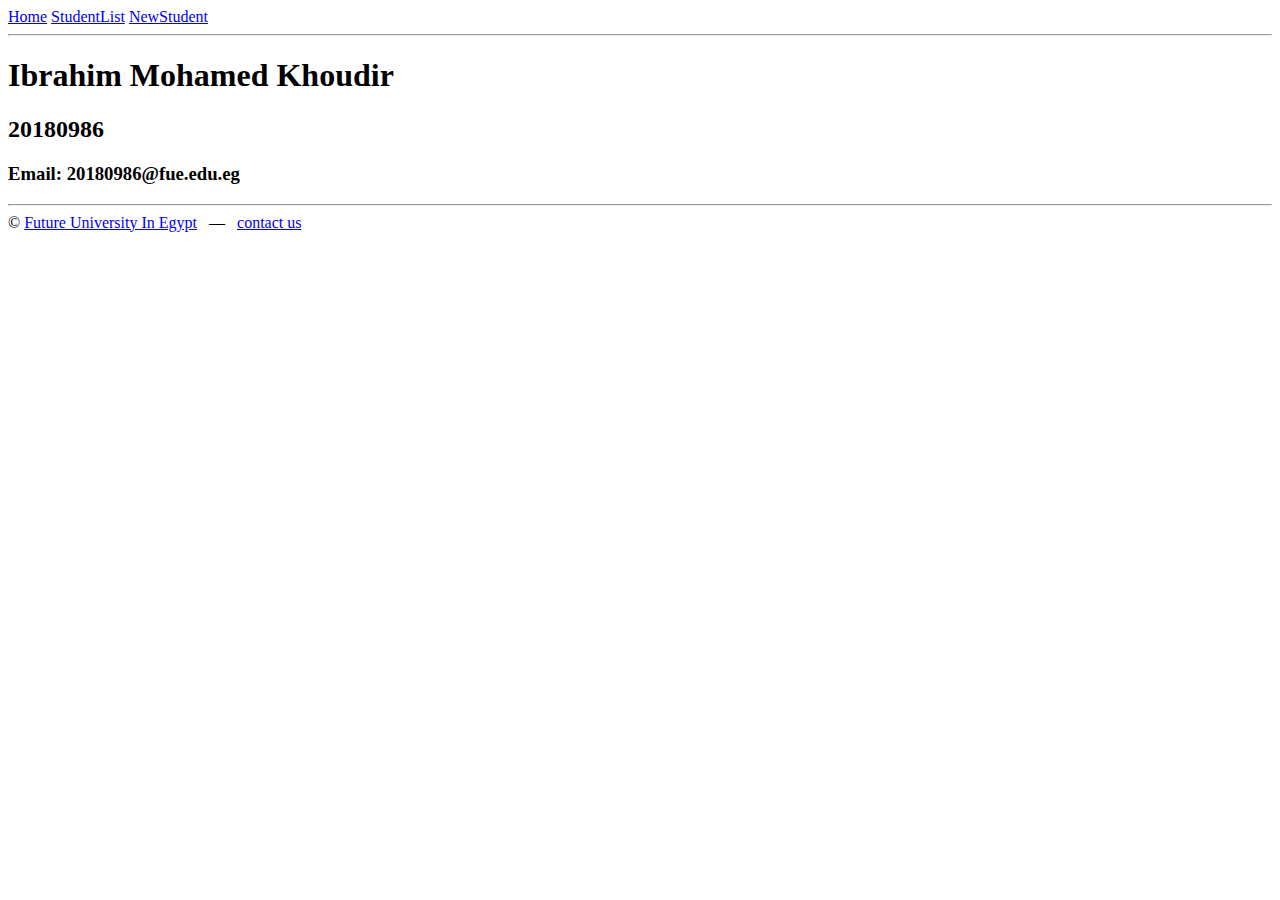
==== index.html @ 7776fe37 "Add files via upload" ====
<html>
<head>
<title>DM - Home Page</title>
</head>
<body>
    <!--Nav-->
<a href="index.html">Home</a>
<a href="StudentList.html">StudentList</a>
<a href="NewStudent.com">NewStudent</a>
    <!--%Nav-->
<hr/>
    <!--Section-->
<h1>Ibrahim Mohamed Khoudir</h1>
<h2>20180986</h2>
<h3>Email: 20180986@fue.edu.eg</h3>
<hr/>
    <!--%Section-->

    <!--Footer-->
&copy; <a href="http://fue.edu.eg" target="_blank">Future University In Egypt</a> &nbsp; &mdash; &nbsp; <a href="mailto:20180986@fue.edu.eg" target="_blank">contact us</a>
    <!--%Footer-->
</body>
</html>
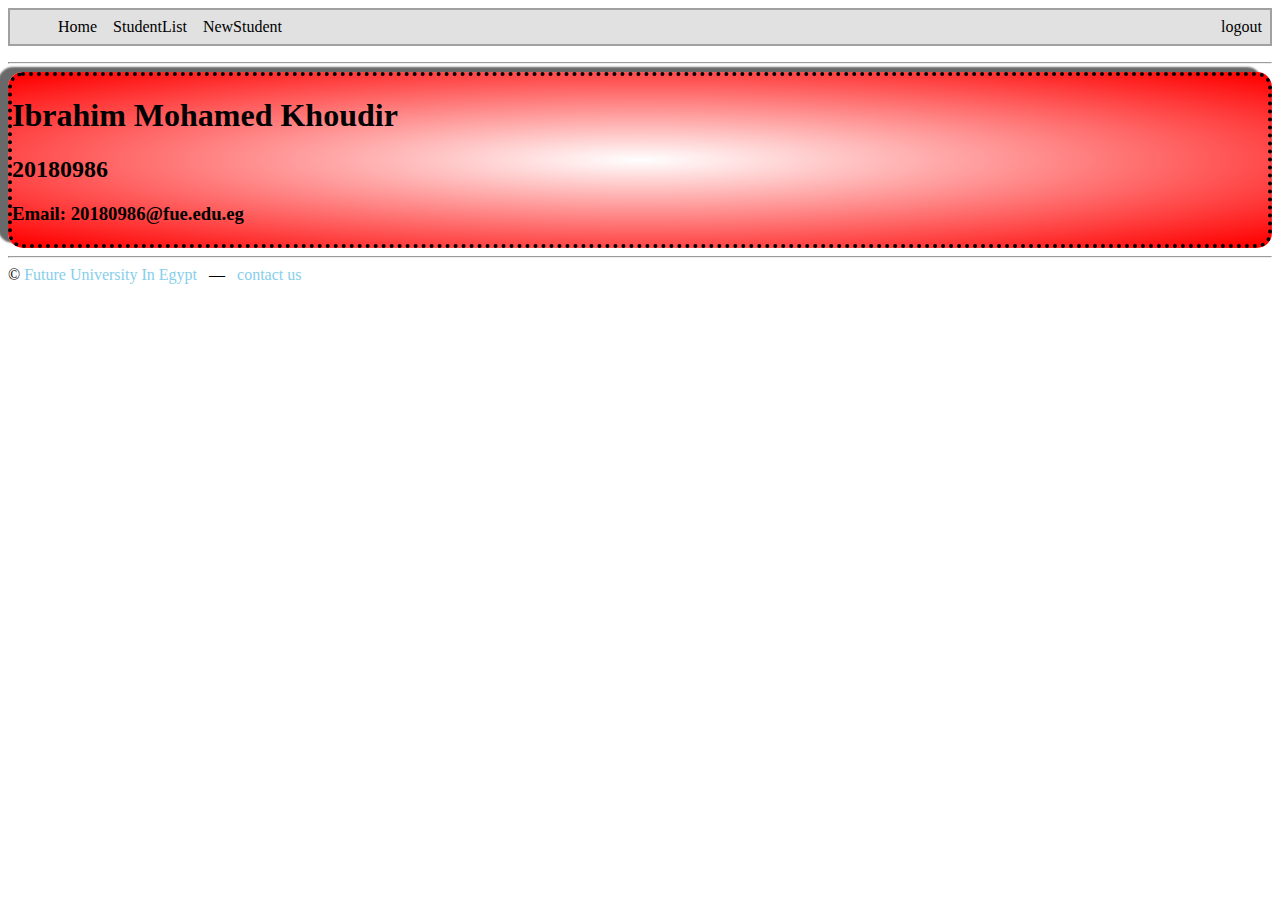
==== commit 87ebc65f: "update" ====
--- a/index.html
+++ b/index.html
@@ -1,18 +1,26 @@
 <html>
 <head>
 <title>DM - Home Page</title>
+<link rel="stylesheet" type="text/css" href="style.css">
 </head>
 <body>
+    <nav>
+        <ul>
     <!--Nav-->
-<a href="index.html">Home</a>
-<a href="StudentList.html">StudentList</a>
-<a href="NewStudent.com">NewStudent</a>
+<li><a href="index.html">Home</a></li>
+<li><a href="StudentList.html">StudentList</a></li>
+<li><a href="NewStudent.com">NewStudent</a></li>
+<li class="nav-right"><a href="#" target="_blank">logout</a></li>
+</ul>
+</nav>
     <!--%Nav-->
 <hr/>
     <!--Section-->
+    <div>
 <h1>Ibrahim Mohamed Khoudir</h1>
 <h2>20180986</h2>
 <h3>Email: 20180986@fue.edu.eg</h3>
+</div>
 <hr/>
     <!--%Section-->
 
--- a/style.css
+++ b/style.css
@@ -0,0 +1,54 @@
+ul{
+list-style-type: none;
+border: 2px solid #a1a1a1;
+background-color: #e1e1e1;
+overflow:hidden;
+}
+
+li{
+    float:left;
+}
+
+.nav-right{
+    float: right;
+}
+
+li a{
+    display: block;
+    color: black;
+    padding: 8px;
+}
+a{
+    text-decoration: none;
+    color: skyblue;
+}
+
+li a:hover{
+    background-color:yellow;
+}
+
+li a.active{
+background-color: white;
+color:white;
+}
+
+div{
+    border: 4px dotted;
+    border-radius: 15px;
+    box-shadow: -10px -5px 2px dimgray;
+    background-image: radial-gradient(white,red);
+}
+table{
+    width: 100%;
+    border-collapse: collapse;
+}
+thead{
+    background-color: rgb(77, 165, 90);
+    color: white;
+}
+thead tr{
+    text-align: center;
+}
+tbody tr:nth-child(odd){
+    background-color: red;
+}